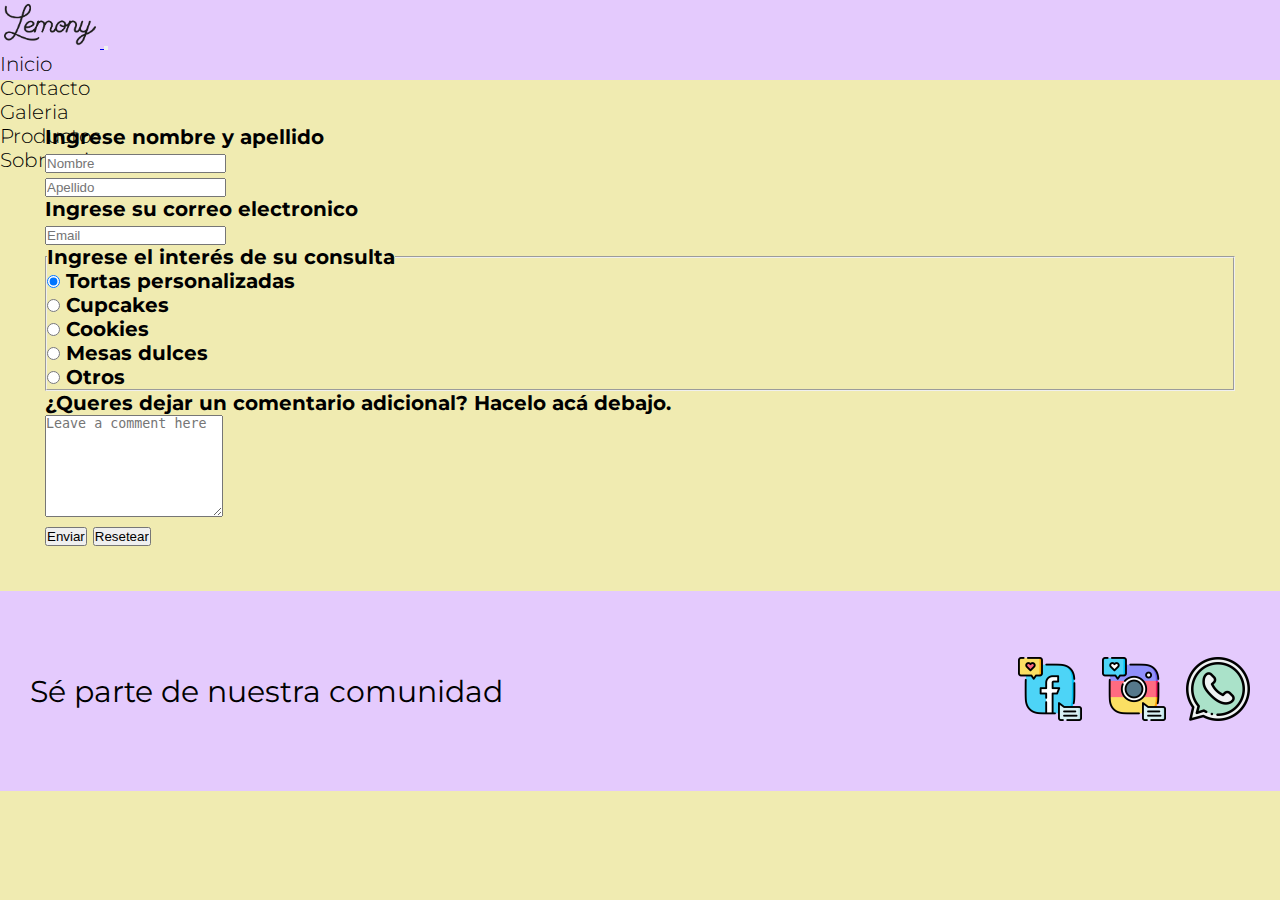
==== secciones/contacto.html @ 4ec67e63 "aplicando responsive" ====
<!DOCTYPE html>
<html lang="en">
<head>
    <meta charset="UTF-8">
    <meta http-equiv="X-UA-Compatible" content="IE=edge">
    <meta name="viewport" content="width=device-width, initial-scale=1.0">
    <link href="https://cdn.jsdelivr.net/npm/bootstrap@5.1.3/dist/css/bootstrap.min.css" rel="stylesheet" integrity="sha384-1BmE4kWBq78iYhFldvKuhfTAU6auU8tT94WrHftjDbrCEXSU1oBoqyl2QvZ6jIW3" crossorigin="anonymous">
    <link href="https://unpkg.com/aos@2.3.1/dist/aos.css" rel="stylesheet">
    <link rel="stylesheet" href="../estilos/estilos.css">
    <!--Fuente extra-->
    <link rel="preconnect" href="https://fonts.googleapis.com">
    <link rel="preconnect" href="https://fonts.gstatic.com" crossorigin>
    <link href="https://fonts.googleapis.com/css2?family=Courgette&family=Montserrat:ital,wght@0,200;0,300;1,200;1,400&family=Satisfy&display=swap" rel="stylesheet"> 
    <title>Document</title>
</head>
<body>
    <!-- Header -->
    <header class="header">
      <nav class="navbar navbar-expand-lg navbar-light">
          <div class="container-fluid">
            <a class="navbar-brand" href="#">
                <img src="../logo/PNG_transparente-32.png" alt="logo" class="navsize">
            </a>
            <button class="navbar-toggler" type="button" data-bs-toggle="collapse" data-bs-target="#navbarNav" aria-controls="navbarNav" aria-expanded="false" aria-label="Toggle navigation">
              <span class="navbar-toggler-icon"></span>
            </button>
            <div class="collapse navbar-collapse d-flex justify-content-end p-2" id="navbarNav">
              <ul class="navbar-nav">
                <li class="nav-item">
                  <a class="nav-link stnav a" aria-current="page" href="../index.html">Inicio</a>
                </li>
                <li class="nav-item">
                  <a class="nav-link stnav a" href="../secciones/contacto.html">Contacto</a>
                </li>
                <li class="nav-item stnav">
                  <a class="nav-link a" href="../secciones/galeria.html">Galeria</a>
                </li>
                <li class="nav-item stnav">
                  <a class="nav-link a stnav" href="../secciones/productos.html">Productos</a>
                </li>
                <li class="nav-item">
                  <a class="nav-link stnav a" href="../secciones/sobremi.html">Sobre mi</a>
                </li>
              </ul>
            </div>
          </div>
        </nav>
  </header>

     <!--Formulario-->
     <main>               
        <form>
            <label for="nombre_apellido">Ingrese nombre y apellido</label>    
            <div class="row mt-2">
              <div class="col">
                <input type="text" class="form-control" placeholder="Nombre" aria-label="First name">
              </div>
              <div class="col">
                <input type="text" class="form-control" placeholder="Apellido" aria-label="Last name">
              </div>
            </div>

            <label class="mt-3"for="email">Ingrese su correo electronico</label>    
            <div class="row mb-3">
              <div class="col-sm-10 mt-3">
                <input type="email" class="form-control" id="colFormLabel" placeholder="Email">
              </div>
            </div>

          </div>
          <fieldset class="row mb-3">
            <legend class="col-form-label col-sm-2 pt-0">Ingrese el interés de su consulta</legend>
            <div class="col-sm-10 mt-4">
              <div class="form-check">
                <input class="form-check-input" type="radio" name="gridRadios" id="gridRadios1" value="option1" checked>
                <label class="form-check-label" for="gridRadios1">
                  Tortas personalizadas
                </label>
              </div>
              <div class="form-check">
                <input class="form-check-input" type="radio" name="gridRadios" id="gridRadios2" value="option2">
                <label class="form-check-label" for="gridRadios2">
                  Cupcakes
                </label>
              </div>
              <div class="form-check">
                <input class="form-check-input" type="radio" name="gridRadios" id="gridRadios3" value="option3">
                <label class="form-check-label" for="gridRadios3">
                  Cookies
                </label>
              </div>
              <div class="form-check">
                <input class="form-check-input" type="radio" name="gridRadios" id="gridRadios4" value="option4">
                <label class="form-check-label" for="gridRadios4">
                  Mesas dulces
                </label>
              </div>
              <div class="form-check">
                <input class="form-check-input" type="radio" name="gridRadios" id="gridRadios5" value="option5">
                <label class="form-check-label" for="gridRadios5">
                  Otros
                </label>
              </div>
            </div>
           </fieldset>

            <div>¿Queres dejar un comentario adicional? Hacelo acá debajo.</div>
            <div class="form-floating mt-3 mb-3">
              <textarea class="form-control" placeholder="Leave a comment here" id="floatingTextarea2" style="height: 100px"></textarea>
            </div>

            <input class="btn btn-primary" type="submit" value="Enviar">
            <input class="btn btn-secondary" type="reset" value="Resetear"> 
                            
        </form>
    </main>


     <!-- footer -->
     <footer class="footerGral">
        <div class="mediatexto contenedor">
            <p>Sé parte de nuestra comunidad</p>
        </div>
        <div class="media contenedor">
            <div>
              <a href="" class="social-facebook"><img src="../img/imagenesmedia/facebook cute.png" alt=""></i></a>
           </div>
           <div>
              <a href="" class="social-instagram"><img src="../img/imagenesmedia/instagram cute.png" alt=""></i></a>
           </div>
           <div>
            <a href="" class="social-whatsapp"><img src="../img/imagenesmedia/whatsapp cute.png" alt=""></i></a>
           </div>
        </div>
     </footer>

     <!-- Scripts-->
     <script src="https://cdn.jsdelivr.net/npm/bootstrap@5.1.3/dist/js/bootstrap.bundle.min.js" integrity="sha384-ka7Sk0Gln4gmtz2MlQnikT1wXgYsOg+OMhuP+IlRH9sENBO0LRn5q+8nbTov4+1p" crossorigin="anonymous"></script>
     <script src="https://unpkg.com/aos@2.3.1/dist/aos.js"></script>
</body>
</html>
---- estilos/estilos.css ----
*{
    padding: 0;
    margin:0;
}
html{
    font-size: 62.5%;
    font-size: 1em; 
}

.contenedor {
    margin-left: 30px;
    margin-right: 30px;
}
/*fuentes*/

@font-face{
    font-family: 'TheBeautyLine';
    src: url('../fuentes/TheBeautyLine.ttf');
}
/*Body*/

body{
    background-color: #F0EBB1;
}

/*header*/

.header{
    background-color: #E4CAFD;
    height: 80px;
} 

nav ul{
    gap: 20px;
}

nav ul li{
    list-style: none;
} 

.navsize{
    width: 100px;
}

.a{
    text-decoration: none;
    font-weight: 300;
    font-size: 20px;
    color: black;
    font-family: 'Montserrat';
}

/*caja lemony 1*/

.cajaLemony {
    background-image: url(../img/proyecto2.avif);
    background-size: cover;
    height: 900px;

    display: flex;
    justify-content: space-evenly;
    align-items: center;  
}

.cajaLemony img{
   height: 800px;
   width: 100%;
   text-align: center;
}

p{
    font-family: 'Montserrat';
    font-weight: 200;
    font-size: 40px;
}

.marca img{
    width: 100%;
    height: 100px;
    margin-top: 10px;
}

/*caja display*/

.display{
    display: flex;
    flex-direction: row;
    justify-content: space-around;
    align-items: center;
    gap: 50px;
}

.displayFather{
    display: flex;
    justify-content: space-between;
    width: 92%;
    padding: 100px;
    background-color: transparent;
    text-align: center;
}

.displayIcon{
    text-align: center;
    width: 100%;
}

.displayIcon img{
    width: 200px;
    height: 200px;
}

#displayImg2{
    height: 100px;
    width: 100px;
    padding: 50px;
    box-sizing: unset;
}

#displayImg3{
    height: 100px;
    width: 100px;
    padding: 50px;
    box-sizing: unset;
}

h3{
    font-family: 'Montserrat';
    font-size: 30px;
}

/*Caja imagenes*/

hr{
    height: 1px;
    margin: 5rem;
    background-color: currentColor;
    opacity: .25;
    box-sizing: border-box;
}


.cajaImg img{
    height: 800px;
    width: 800px;
    content: inherit;
    overflow: hidden;
}

.cajaTexto h3{
    font-family: 'Courgette', cursive;
    font-size: 100px;
    color: #f3b7b5;
    text-shadow: 1px 1px black;
}

/*FORMULARIO*/

form{
    padding: 45px;
    font-family: 'Montserrat';
    font-weight: bolder;
    font-size: 20px;
 }

 /*About me*/

 .aboutmeLetter{
     font-family: 'Montserrat';
     font-size: 100px;
 }
 /*Productos*/

 .prodLetter{
     font-family: 'Montserrat';
 }

 img {
    max-width: 100%;
    height: auto;
    box-sizing: border-box
}
/* GRID */
.grid {
    padding: 0 8vw;
    display: grid;
    grid-template-columns: repeat(12, 1fr);
    grid-template-rows: repeat(auto, 1fr);/*Hauteur des lignes*/
    grid-gap: 20px;
    width: 100%;
}

/* GALLERY */

.galery{
    grid-column: 1 / 13;
    margin-bottom: 5vh;
}

.galery .grid{
    grid-template-rows: repeat(5, 30vw);
    padding: 0;
}

.galLetter {
    grid-column: 1 / 13;
    grid-row: 1;
    display: flex;
    justify-content: center;
    width: 100%;
    text-align: center;
    margin: 5vh 0;
    font-family: 'Montserrat';
}

.item1,.item2,.item3 {grid-row: 1 ;}
.item4,.item5,.item6 {grid-row: 2 ;}
.item7,.item8,.item9 {grid-row: 3 ;}
.item10,.item11,.item12 {grid-row: 4 ;}
.item13,.item14,.item15 {grid-row: 5 ;}

.item1,.item4,.item7,.item10,.item13 {grid-column: 1 / 5;}
.item2,.item5,.item8,.item11,.item14 {grid-column: 5 / 9;}
.item3,.item6,.item9,.item12,.item15 {grid-column: 9 / 13;}

.gallery-image {
    display: block;
    width: 100%;
    height: 100%;
    object-fit: cover;
    transition: transform 400ms ease-out;
}

.gallery-image:hover {
    transform: scale(1.15);
}

/*footer*/

.footerGral{
    background-color: #E4CAFD;
    display: flex;
    justify-content: space-between;
    align-items: center;
}

.media{
    display: flex;
    align-items: center;
    height: 200px;
    gap: 20px;
}

.mediatexto p{
    align-items: center;
    font-weight: 400;
    font-size: 30px;
}
.social-facebook img{
    width: 100%;
    height: 64px;
}

.social-instagram img{
    width: 100%;
    height: 64px;
}

.social-whatsapp img{
    width: 100%;
    height: 64px;
}

/*Responsive*/
@media screen and (max-width:619px) 
{
    
	    /* GALLERY */
    .galery .grid {
        grid-template-columns: repeat(1, 1fr) !important;
        grid-template-rows: repeat(5, 50vh);
    }
    
    .item1 {grid-row: 1 ;}
    .item2 {grid-row: 2 ;}
    .item3 {grid-row: 3 ;}
    .item4 {grid-row: 4 ;}
    .item5 {grid-row: 5 ;}
    .item6 {grid-row: 6 ;}
    .item7 {grid-row: 7 ;}
    .item8 {grid-row: 8 ;}
    .item9 {grid-row: 9 ;}
    .item10 {grid-row: 10 ;}
    .item11 {grid-row: 11 ;}
    .item12 {grid-row: 12 ;}
    .item13 {grid-row: 13 ;}
    .item14 {grid-row: 14 ;}
    .item15 {grid-row: 15 ;}
    
    .item1,.item4,.item7,.item10,.item13,.item2,.item5,.item8,.item11,.item14,.item3,.item6,.item9,.item12,.item15 {grid-column: 1;}
}

@media only screen and (max-width:980px){
    /*caja display*/

.displayFather{
    display: flex;
    flex-direction: column;
    width: 92%;
    padding: 100px;
    background-color: transparent;
    text-align: center;
}
}
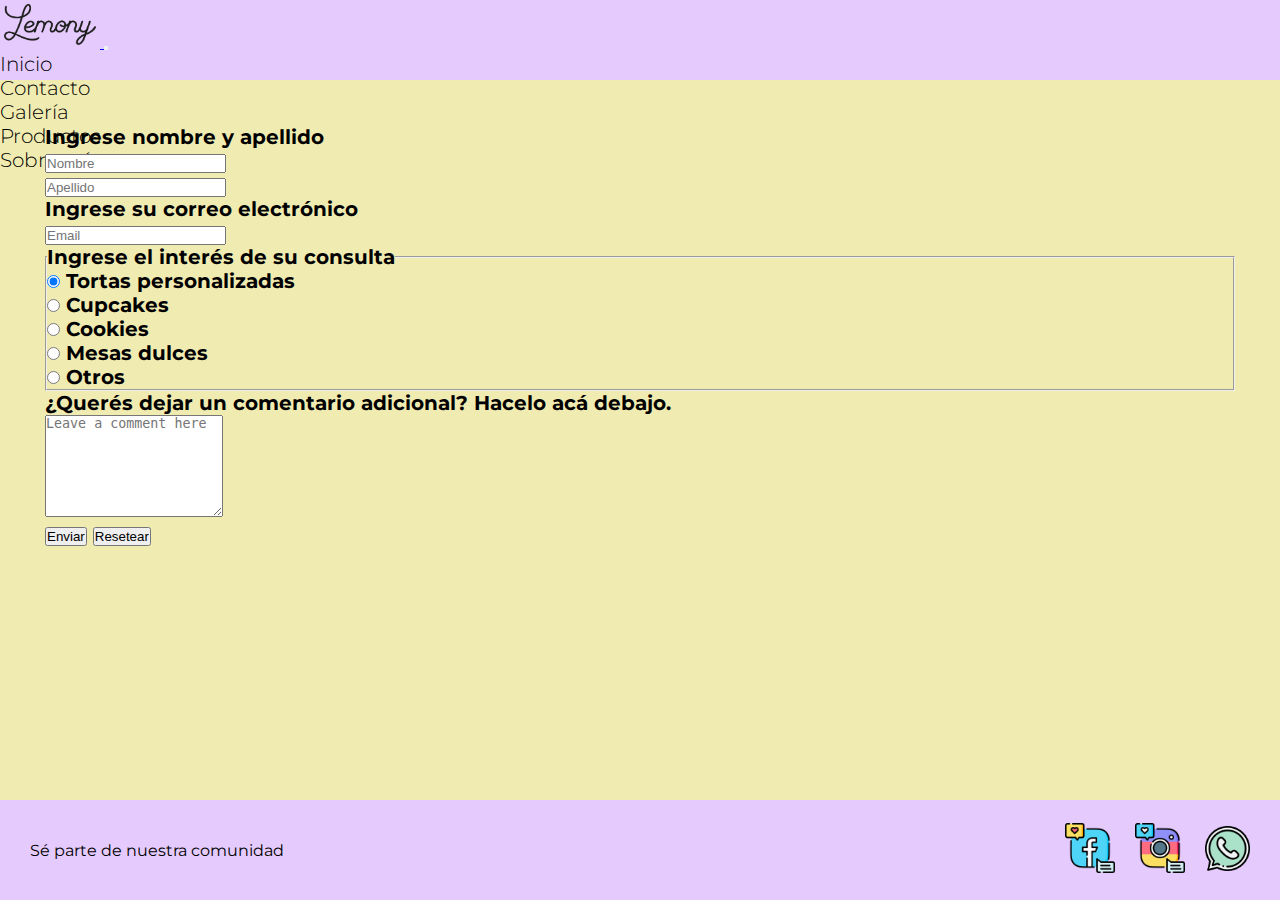
==== commit 18f6a451: "entrega final" ====
--- a/secciones/contacto.html
+++ b/secciones/contacto.html
@@ -4,27 +4,25 @@
     <meta charset="UTF-8">
     <meta http-equiv="X-UA-Compatible" content="IE=edge">
     <meta name="viewport" content="width=device-width, initial-scale=1.0">
+    <meta name="description" content="Te dejamos nuestros medios de contacto para que puedas solicitar toda la informacion necesaria para hacer de tu evento, mas especial.">
+    <meta name="keywords" content="email, contacto, redes">
     <link href="https://cdn.jsdelivr.net/npm/bootstrap@5.1.3/dist/css/bootstrap.min.css" rel="stylesheet" integrity="sha384-1BmE4kWBq78iYhFldvKuhfTAU6auU8tT94WrHftjDbrCEXSU1oBoqyl2QvZ6jIW3" crossorigin="anonymous">
     <link href="https://unpkg.com/aos@2.3.1/dist/aos.css" rel="stylesheet">
-    <link rel="stylesheet" href="../estilos/estilos.css">
-    <!--Fuente extra-->
-    <link rel="preconnect" href="https://fonts.googleapis.com">
-    <link rel="preconnect" href="https://fonts.gstatic.com" crossorigin>
-    <link href="https://fonts.googleapis.com/css2?family=Courgette&family=Montserrat:ital,wght@0,200;0,300;1,200;1,400&family=Satisfy&display=swap" rel="stylesheet"> 
-    <title>Document</title>
+    <link rel="stylesheet" href="../estilos/style.css">
+    <title>Lemony Contacto</title>
 </head>
 <body>
     <!-- Header -->
     <header class="header">
       <nav class="navbar navbar-expand-lg navbar-light">
-          <div class="container-fluid">
-            <a class="navbar-brand" href="#">
+          <div class="container-fluid d-flex">
+            <a class="navbar-brand" href="../index.html">
                 <img src="../logo/PNG_transparente-32.png" alt="logo" class="navsize">
             </a>
             <button class="navbar-toggler" type="button" data-bs-toggle="collapse" data-bs-target="#navbarNav" aria-controls="navbarNav" aria-expanded="false" aria-label="Toggle navigation">
               <span class="navbar-toggler-icon"></span>
             </button>
-            <div class="collapse navbar-collapse d-flex justify-content-end p-2" id="navbarNav">
+            <div class="collapse navbar-collapse justify-content-end p-2" id="navbarNav">
               <ul class="navbar-nav">
                 <li class="nav-item">
                   <a class="nav-link stnav a" aria-current="page" href="../index.html">Inicio</a>
@@ -33,13 +31,13 @@
                   <a class="nav-link stnav a" href="../secciones/contacto.html">Contacto</a>
                 </li>
                 <li class="nav-item stnav">
-                  <a class="nav-link a" href="../secciones/galeria.html">Galeria</a>
+                  <a class="nav-link a" href="../secciones/galeria.html">Galería</a>
                 </li>
                 <li class="nav-item stnav">
                   <a class="nav-link a stnav" href="../secciones/productos.html">Productos</a>
                 </li>
                 <li class="nav-item">
-                  <a class="nav-link stnav a" href="../secciones/sobremi.html">Sobre mi</a>
+                  <a class="nav-link stnav a" href="../secciones/sobremi.html">Sobre mí</a>
                 </li>
               </ul>
             </div>
@@ -60,7 +58,7 @@
               </div>
             </div>
 
-            <label class="mt-3"for="email">Ingrese su correo electronico</label>    
+            <label class="mt-3"for="email">Ingrese su correo electrónico</label>    
             <div class="row mb-3">
               <div class="col-sm-10 mt-3">
                 <input type="email" class="form-control" id="colFormLabel" placeholder="Email">
@@ -104,7 +102,7 @@
             </div>
            </fieldset>
 
-            <div>¿Queres dejar un comentario adicional? Hacelo acá debajo.</div>
+            <div>¿Querés dejar un comentario adicional? Hacelo acá debajo.</div>
             <div class="form-floating mt-3 mb-3">
               <textarea class="form-control" placeholder="Leave a comment here" id="floatingTextarea2" style="height: 100px"></textarea>
             </div>
--- a/estilos/style.css
+++ b/estilos/style.css
@@ -0,0 +1,847 @@
+@import url("https://fonts.googleapis.com/css2?family=Courgette&family=Montserrat:ital,wght@0,200;0,300;1,200;1,400&family=Satisfy&display=swap");
+* {
+  padding: 0;
+  margin: 0;
+}
+
+html {
+  font-size: 62.5%;
+  font-size: 1em;
+}
+
+.contenedor {
+  margin-left: 30px;
+  margin-right: 30px;
+}
+
+/*fuentes*/
+@font-face {
+  font-family: 'TheBeautyLine';
+  src: url("../fuentes/TheBeautyLine.ttf");
+}
+
+.header {
+  background-color: #E4CAFD;
+  height: 80px;
+}
+
+.header ul {
+  gap: 20px;
+}
+
+.header ul li {
+  list-style: none;
+}
+
+.header ul li .a {
+  text-decoration: none;
+  font-weight: 300;
+  font-size: 1.25rem;
+  color: black;
+  font-family: 'Montserrat';
+}
+
+.cajaLemony {
+  background-image: url(../img/proyecto2.avif);
+  background-size: cover;
+  height: 500px;
+  display: -webkit-box;
+  display: -ms-flexbox;
+  display: flex;
+  -webkit-box-pack: space-evenly;
+      -ms-flex-pack: space-evenly;
+          justify-content: space-evenly;
+  -webkit-box-align: center;
+      -ms-flex-align: center;
+          align-items: center;
+}
+
+.cajaLemony img {
+  height: 400px;
+  width: 100%;
+  text-align: center;
+}
+
+.displayFather {
+  display: -webkit-box;
+  display: -ms-flexbox;
+  display: flex;
+  -webkit-box-pack: justify;
+      -ms-flex-pack: justify;
+          justify-content: space-between;
+  width: 92%;
+  padding: 100px;
+  background-color: transparent;
+  text-align: center;
+}
+
+.displayFather .displayIcon {
+  text-align: center;
+  width: 100%;
+}
+
+.displayFather .displayIcon img {
+  width: 100px;
+  height: 100px;
+}
+
+.displayFather #displayImg2 {
+  height: 70px;
+  width: 70px;
+  padding: 15px;
+  -webkit-box-sizing: unset;
+          box-sizing: unset;
+}
+
+.displayFather #displayImg3 {
+  height: 80px;
+  width: 80px;
+  padding: 10px;
+  -webkit-box-sizing: unset;
+          box-sizing: unset;
+}
+
+.displayFather h3 {
+  font-family: 'Montserrat';
+  font-size: 1.50rem;
+}
+
+/*Body*/
+body {
+  background-color: #F0EBB1;
+  display: -webkit-box;
+  display: -ms-flexbox;
+  display: flex;
+  -webkit-box-orient: vertical;
+  -webkit-box-direction: normal;
+      -ms-flex-direction: column;
+          flex-direction: column;
+  min-height: 100vh;
+}
+
+/*header*/
+.navsize {
+  width: 100px;
+}
+
+/*caja lemony 1*/
+p {
+  font-family: 'Montserrat';
+  font-weight: 200;
+  font-size: 1.5rem;
+}
+
+/*Caja imagenes*/
+hr {
+  height: 1px;
+  margin: 5rem;
+  background-color: currentColor;
+  opacity: 0.25;
+  -webkit-box-sizing: border-box;
+          box-sizing: border-box;
+}
+
+.cajaImg img {
+  height: 500px;
+  width: 500px;
+  content: inherit;
+  -o-object-fit: cover;
+     object-fit: cover;
+  overflow: hidden;
+}
+
+.cajaTexto h3 {
+  font-family: 'Courgette', cursive;
+  font-size: 3.25rem;
+  color: #f3b7b5;
+  text-shadow: 1px 1px black;
+}
+
+/*productos cards*/
+.card {
+  position: inherit;
+  margin-top: 60px;
+  width: 300px;
+  -webkit-transition: 0.5s all ease-in-out;
+  transition: 0.5s all ease-in-out;
+}
+
+.card:hover {
+  width: 315px;
+  -webkit-transition: 0.5s all ease-in-out;
+  transition: 0.5s all ease-in-out;
+}
+
+.tittle {
+  display: -webkit-box;
+  display: -ms-flexbox;
+  display: flex;
+  font-size: 1.2rem;
+  -webkit-box-align: center;
+  -ms-flex-align: center;
+  align-items: center;
+  font-weight: 100;
+  font-family: 'Montserrat';
+}
+
+.tittle-contact {
+  margin: 0 auto;
+  font-size: 1.5rem;
+  text-align: center;
+  margin-top: 50px;
+  margin-bottom: 50px;
+  font-family: 'Montserrat';
+}
+
+.card img {
+  width: 400px;
+  height: 425px;
+  -webkit-transition: 0.5s all ease-in-out;
+  transition: 0.5s all ease-in-out;
+}
+
+.card img:hover {
+  width: 100%;
+  height: 440px;
+  -webkit-transition: 0.5s all ease-in-out;
+  transition: 0.5s all ease-in-out;
+}
+
+/*FORMULARIO*/
+form {
+  padding: 45px;
+  font-family: 'Montserrat';
+  font-weight: bolder;
+  font-size: 1.25rem;
+}
+
+/*About me*/
+.aboutmeLetter {
+  font-family: 'Montserrat';
+  font-size: 2.25rem;
+}
+
+.ih-item {
+  position: relative;
+  -webkit-transition: all 0.35s ease-in-out;
+  transition: all 0.35s ease-in-out;
+}
+
+.ih-item,
+.ih-item * {
+  -webkit-box-sizing: border-box;
+          box-sizing: border-box;
+}
+
+.fila {
+  gap: 30px;
+}
+
+.ih-item a {
+  color: #333;
+}
+
+.ih-item a:hover {
+  text-decoration: none;
+}
+
+.ih-item img {
+  width: 100%;
+  height: 100%;
+}
+
+.ih-item.circle {
+  position: relative;
+  width: 220px;
+  height: 220px;
+  border-radius: 50%;
+}
+
+.ih-item.circle .img {
+  position: relative;
+  width: 220px;
+  height: 220px;
+  border-radius: 50%;
+}
+
+.ih-item.circle .img:before {
+  position: absolute;
+  display: block;
+  content: '';
+  width: 100%;
+  height: 100%;
+  border-radius: 50%;
+  -webkit-box-shadow: inset 0 0 0 16px rgba(255, 255, 255, 0.6), 0 1px 2px rgba(0, 0, 0, 0.3);
+          box-shadow: inset 0 0 0 16px rgba(255, 255, 255, 0.6), 0 1px 2px rgba(0, 0, 0, 0.3);
+  -webkit-transition: all 0.35s ease-in-out;
+  transition: all 0.35s ease-in-out;
+}
+
+.ih-item.circle .img img {
+  border-radius: 50%;
+}
+
+.ih-item.circle .info {
+  position: absolute;
+  top: 0;
+  bottom: 0;
+  left: 0;
+  right: 0;
+  text-align: center;
+  border-radius: 50%;
+  -webkit-backface-visibility: hidden;
+          backface-visibility: hidden;
+}
+
+.ih-item.circle.effect8.colored .info {
+  background: #F6A3A8;
+}
+
+.ih-item.circle.effect8 .img-container {
+  -webkit-transform: scale(1);
+          transform: scale(1);
+  -webkit-transition: all 0.3s ease-in-out;
+  transition: all 0.3s ease-in-out;
+}
+
+.ih-item.circle.effect8 .img-container .img {
+  opacity: 1;
+  -webkit-transition: all 0.3s ease-in-out 0.3s;
+  transition: all 0.3s ease-in-out 0.3s;
+}
+
+.ih-item.circle.effect8 .info-container {
+  position: absolute;
+  top: 0;
+  bottom: 0;
+  left: 0;
+  right: 0;
+  text-align: center;
+  border-radius: 50%;
+  opacity: 0;
+  pointer-events: none;
+  -webkit-transition: all 0.3s ease-in-out 0.3s;
+  transition: all 0.3s ease-in-out 0.3s;
+}
+
+.ih-item.circle.effect8 .info {
+  width: 100%;
+  height: 100%;
+  background: #333333;
+  pointer-events: none;
+  -webkit-transform: scale(0.5);
+          transform: scale(0.5);
+  -webkit-transition: all 0.35s ease-in-out 0.6s;
+  transition: all 0.35s ease-in-out 0.6s;
+}
+
+.ih-item.circle.effect8 .info h3 {
+  color: #fff;
+  text-transform: uppercase;
+  letter-spacing: 2px;
+  font-size: 22px;
+  margin: 0 30px;
+  padding: 45px 0 0 0;
+  height: 140px;
+  text-shadow: 0 0 1px white, 0 1px 2px rgba(0, 0, 0, 0.3);
+}
+
+.ih-item.circle.effect8 .info p {
+  color: black;
+  padding: 10px 5px;
+  font-style: italic;
+  margin: 0 30px;
+  font-size: 12px;
+  border-top: 1px solid rgba(255, 255, 255, 0.5);
+}
+
+.ih-item.circle.effect8 a:hover .img-container {
+  pointer-events: none;
+  -webkit-transform: scale(0.5);
+          transform: scale(0.5);
+}
+
+.ih-item.circle.effect8 a:hover .img-container .img {
+  opacity: 0;
+  pointer-events: none;
+}
+
+.ih-item.circle.effect8 a:hover .info-container {
+  opacity: 1;
+}
+
+.ih-item.circle.effect8 a:hover .info-container .info {
+  -webkit-transform: scale(1);
+          transform: scale(1);
+}
+
+/*Productos*/
+.prodLetter {
+  font-family: 'Montserrat';
+}
+
+img {
+  max-width: 100%;
+  height: auto;
+  -webkit-box-sizing: border-box;
+          box-sizing: border-box;
+}
+
+/* GRID */
+.grid {
+  display: -ms-grid;
+  display: grid;
+  -ms-grid-columns: (1fr)[12];
+      grid-template-columns: repeat(12, 1fr);
+  -ms-grid-rows: (1fr)[auto];
+      grid-template-rows: repeat(auto, 1fr);
+  /*altura de la linea*/
+  grid-gap: 20px;
+  width: 99%;
+  margin-left: auto;
+}
+
+/* GALLERY */
+.galery {
+  -ms-grid-column: 1;
+  -ms-grid-column-span: 12;
+  grid-column: 1 / 13;
+}
+
+.galery .grid {
+  -ms-grid-rows: (30vw)[5];
+      grid-template-rows: repeat(5, 30vw);
+  padding: 0;
+}
+
+.galLetter {
+  -ms-grid-column: 1;
+  -ms-grid-column-span: 12;
+  grid-column: 1 / 13;
+  -ms-grid-row: 1;
+  grid-row: 1;
+  display: -webkit-box;
+  display: -ms-flexbox;
+  display: flex;
+  -webkit-box-pack: center;
+      -ms-flex-pack: center;
+          justify-content: center;
+  width: 100%;
+  text-align: center;
+  margin: 5vh 0;
+  font-family: 'Montserrat';
+}
+
+.item1, .item2, .item3 {
+  -ms-grid-row: 1;
+  grid-row: 1;
+}
+
+.item4, .item5, .item6 {
+  -ms-grid-row: 2;
+  grid-row: 2;
+}
+
+.item7, .item8, .item9 {
+  -ms-grid-row: 3;
+  grid-row: 3;
+}
+
+.item10, .item11, .item12 {
+  -ms-grid-row: 4;
+  grid-row: 4;
+}
+
+.item13, .item14, .item15 {
+  -ms-grid-row: 5;
+  grid-row: 5;
+}
+
+.item1, .item4, .item7, .item10, .item13 {
+  -ms-grid-column: 1;
+  -ms-grid-column-span: 4;
+  grid-column: 1 / 5;
+}
+
+.item2, .item5, .item8, .item11, .item14 {
+  -ms-grid-column: 5;
+  -ms-grid-column-span: 4;
+  grid-column: 5 / 9;
+}
+
+.item3, .item6, .item9, .item12, .item15 {
+  -ms-grid-column: 9;
+  -ms-grid-column-span: 4;
+  grid-column: 9 / 13;
+}
+
+.gallery-image {
+  display: block;
+  width: 95%;
+  height: 95%;
+  -o-object-fit: cover;
+     object-fit: cover;
+  -webkit-transition: -webkit-transform 400ms ease-out;
+  transition: -webkit-transform 400ms ease-out;
+  transition: transform 400ms ease-out;
+  transition: transform 400ms ease-out, -webkit-transform 400ms ease-out;
+}
+
+.gallery-image:hover {
+  -webkit-transform: scale(1.05);
+          transform: scale(1.05);
+}
+
+/*footer*/
+.footerGral {
+  background-color: #E4CAFD;
+  display: -webkit-box;
+  display: -ms-flexbox;
+  display: flex;
+  -webkit-box-pack: justify;
+      -ms-flex-pack: justify;
+          justify-content: space-between;
+  -webkit-box-align: center;
+      -ms-flex-align: center;
+          align-items: center;
+  margin-top: auto;
+}
+
+.media {
+  display: -webkit-box;
+  display: -ms-flexbox;
+  display: flex;
+  -webkit-box-align: center;
+      -ms-flex-align: center;
+          align-items: center;
+  height: 100px;
+  gap: 20px;
+}
+
+.mediatexto p {
+  -webkit-box-align: center;
+      -ms-flex-align: center;
+          align-items: center;
+  font-weight: 400;
+  font-size: 1rem;
+}
+
+.social-facebook img {
+  width: 100%;
+  height: 50px;
+}
+
+.social-instagram img {
+  width: 100%;
+  height: 50px;
+}
+
+.social-whatsapp img {
+  width: 100%;
+  height: 45px;
+}
+
+/*Responsive*/
+@media screen and (max-width: 1500px) {
+  .card {
+    width: 200px;
+  }
+  .card img {
+    width: 200px;
+    height: auto;
+  }
+  .card:hover {
+    width: 215px;
+    -webkit-transition: 0.5s all ease-in-out;
+    transition: 0.5s all ease-in-out;
+  }
+  .card img:hover {
+    width: 215px;
+    height: auto;
+    -webkit-transition: 0.5s all ease-in-out;
+    transition: 0.5s all ease-in-out;
+  }
+  /*caja envio*/
+  .displayFather {
+    margin-right: auto;
+    margin-left: auto;
+  }
+}
+
+@media screen and (max-width: 992px) {
+  .row-cols-2 > {
+    width: 18%;
+  }
+  .card {
+    width: 130px;
+  }
+  .card img {
+    width: 130px;
+    height: auto;
+  }
+  .card:hover {
+    width: 145px;
+    -webkit-transition: 0.5s all ease-in-out;
+    transition: 0.5s all ease-in-out;
+  }
+  .card img:hover {
+    width: 145px;
+    height: auto;
+    -webkit-transition: 0.5s all ease-in-out;
+    transition: 0.5s all ease-in-out;
+  }
+  .card .card-body .card-text {
+    font-size: 14px;
+  }
+  /*header*/
+  .nav-item, .navbar-nav {
+    position: relative;
+    display: block;
+    background-color: #E4CAFD;
+  }
+  .nav-item {
+    display: -webkit-box;
+    display: -ms-flexbox;
+    display: flex;
+    -webkit-box-pack: center;
+        -ms-flex-pack: center;
+            justify-content: center;
+  }
+  /*sobre mi*/
+  .respStyle {
+    display: -webkit-box;
+    display: -ms-flexbox;
+    display: flex;
+    -webkit-box-orient: vertical;
+    -webkit-box-direction: reverse;
+        -ms-flex-direction: column-reverse;
+            flex-direction: column-reverse;
+  }
+  .aboutmeLetter {
+    display: -webkit-box;
+    display: -ms-flexbox;
+    display: flex;
+    -webkit-box-orient: vertical;
+    -webkit-box-direction: normal;
+        -ms-flex-direction: column;
+            flex-direction: column;
+    -webkit-box-align: center;
+        -ms-flex-align: center;
+            align-items: center;
+    -webkit-box-pack: center;
+        -ms-flex-pack: center;
+            justify-content: center;
+    font-size: 20px;
+  }
+  p {
+    font-size: 15px;
+    margin: auto;
+  }
+  .respCircle {
+    display: -webkit-box;
+    display: -ms-flexbox;
+    display: flex;
+    -webkit-box-orient: vertical;
+    -webkit-box-direction: normal;
+        -ms-flex-direction: column;
+            flex-direction: column;
+    -webkit-box-align: center;
+        -ms-flex-align: center;
+            align-items: center;
+    margin: auto;
+  }
+}
+
+@media screen and (max-width: 784px) {
+  .row-cols-2 > {
+    width: auto;
+  }
+  .card {
+    width: 180px;
+  }
+  .card img {
+    width: 180px;
+    height: auto;
+  }
+  .card:hover {
+    width: 195px;
+    -webkit-transition: 0.5s all ease-in-out;
+    transition: 0.5s all ease-in-out;
+  }
+  .card img:hover {
+    width: 195px;
+    height: auto;
+    -webkit-transition: 0.5s all ease-in-out;
+    transition: 0.5s all ease-in-out;
+  }
+  .card .card-body .card-text {
+    font-size: 16px;
+  }
+  .tittle, .tittle-contact {
+    padding: 100px;
+  }
+}
+
+@media screen and (max-width: 584px) {
+  .tittle, .tittle-contact {
+    padding: 50px;
+    font-size: 20px;
+  }
+}
+
+@media only screen and (max-width: 980px) {
+  /*caja display*/
+  .displayFather {
+    display: -webkit-box;
+    display: -ms-flexbox;
+    display: flex;
+    -webkit-box-orient: vertical;
+    -webkit-box-direction: normal;
+        -ms-flex-direction: column;
+            flex-direction: column;
+    width: 92%;
+    padding: 100px;
+    background-color: transparent;
+    text-align: center;
+  }
+  /*sobre mi*/
+  .respStyle {
+    display: -webkit-box;
+    display: -ms-flexbox;
+    display: flex;
+    -webkit-box-orient: vertical;
+    -webkit-box-direction: reverse;
+        -ms-flex-direction: column-reverse;
+            flex-direction: column-reverse;
+  }
+  .aboutmeLetter {
+    display: -webkit-box;
+    display: -ms-flexbox;
+    display: flex;
+    -webkit-box-orient: vertical;
+    -webkit-box-direction: normal;
+        -ms-flex-direction: column;
+            flex-direction: column;
+    -webkit-box-align: center;
+        -ms-flex-align: center;
+            align-items: center;
+    -webkit-box-pack: center;
+        -ms-flex-pack: center;
+            justify-content: center;
+    font-size: 20px;
+  }
+  p {
+    font-size: 15px;
+    margin: auto;
+  }
+  .respCircle {
+    display: -webkit-box;
+    display: -ms-flexbox;
+    display: flex;
+    -webkit-box-orient: vertical;
+    -webkit-box-direction: normal;
+        -ms-flex-direction: column;
+            flex-direction: column;
+    -webkit-box-align: center;
+        -ms-flex-align: center;
+            align-items: center;
+    margin: auto;
+  }
+  /*footer*/
+  .footerGral {
+    background-color: #E4CAFD;
+    display: -webkit-box;
+    display: -ms-flexbox;
+    display: flex;
+    -webkit-box-pack: justify;
+        -ms-flex-pack: justify;
+            justify-content: space-between;
+    -webkit-box-align: center;
+        -ms-flex-align: center;
+            align-items: center;
+    display: flex;
+    -webkit-box-orient: vertical;
+    -webkit-box-direction: reverse;
+        -ms-flex-direction: column-reverse;
+            flex-direction: column-reverse;
+  }
+}
+
+@media screen and (max-width: 619px) {
+  /* GALLERY */
+  .galery .grid {
+    -ms-grid-columns: (1fr)[1];
+        grid-template-columns: repeat(1, 1fr);
+    -ms-grid-rows: (50vh)[5];
+        grid-template-rows: repeat(5, 50vh);
+  }
+  .item1 {
+    -ms-grid-row: 1;
+    grid-row: 1;
+  }
+  .item2 {
+    -ms-grid-row: 2;
+    grid-row: 2;
+  }
+  .item3 {
+    -ms-grid-row: 3;
+    grid-row: 3;
+  }
+  .item4 {
+    -ms-grid-row: 4;
+    grid-row: 4;
+  }
+  .item5 {
+    -ms-grid-row: 5;
+    grid-row: 5;
+  }
+  .item6 {
+    -ms-grid-row: 6;
+    grid-row: 6;
+  }
+  .item7 {
+    -ms-grid-row: 7;
+    grid-row: 7;
+  }
+  .item8 {
+    -ms-grid-row: 8;
+    grid-row: 8;
+  }
+  .item9 {
+    -ms-grid-row: 9;
+    grid-row: 9;
+  }
+  .item10 {
+    -ms-grid-row: 10;
+    grid-row: 10;
+  }
+  .item11 {
+    -ms-grid-row: 11;
+    grid-row: 11;
+  }
+  .item12 {
+    -ms-grid-row: 12;
+    grid-row: 12;
+  }
+  .item13 {
+    -ms-grid-row: 13;
+    grid-row: 13;
+  }
+  .item14 {
+    -ms-grid-row: 14;
+    grid-row: 14;
+  }
+  .item15 {
+    -ms-grid-row: 15;
+    grid-row: 15;
+  }
+  .item1, .item4, .item7, .item10, .item13, .item2, .item5, .item8, .item11, .item14, .item3, .item6, .item9, .item12, .item15 {
+    -ms-grid-column: 1;
+    grid-column: 1;
+  }
+  .grid {
+    margin-left: auto;
+    width: 95%;
+  }
+}
+/*# sourceMappingURL=style.css.map */